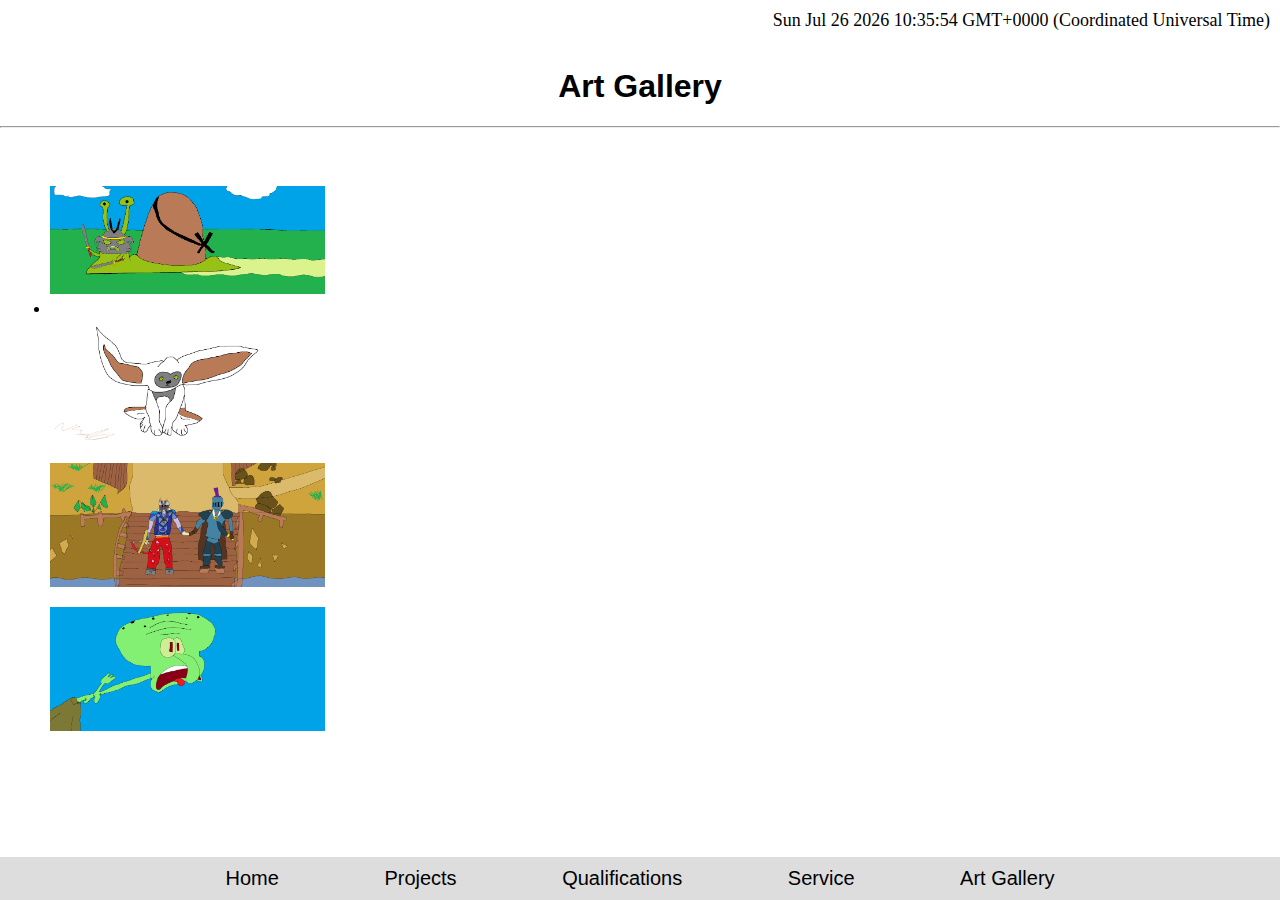
==== ArtGallery.html @ aa7b823b "Moving from https://github.com/noah-hahn1212/CSCE_331_P1_Hahn.git" ====
<!DOCTYPE html>
<head>
  <title>Art Gallery</title>
  <link rel="Stylesheet" href="style.css">
</head>

<div class="img-wrapper">
  <img src="">
</div>

<body>
  <div id="date-time">
    <script>
      // javascript code to display date and time in top right corner
      var date = new Date();
      document.write(date);
    </script>
  </div>

  <h1>Art Gallery</h1>
  <hr>

  <div id="task-bar">
    <a href="Index.html">Home</a>
    <a href="Technical_Portfolio.html">Projects</a>
    <a href="Qualifications.html">Qualifications</a>
    <a href="Service.html">Service</a>
    <a href="ArtGallery.html">Art Gallery</a>
  </div>

  <div class="gallery">
    <li><img src="Pictures/Chris Samurai Snail.png" alt="Art piece 1"> </li>
    <img src="Pictures/MoMo.png" alt="Art piece 2">
    <img src="Pictures/Keiths Profile Pic.png" alt="Art piece 3">
    <img src="Pictures/Squidward Fork.png" alt="Art piece 4">
    
  </div>

</body>
</html>
---- style.css ----
/* styling for date and time in top right corner {id} */
#date-time {
    position: absolute;
    top: 10px;
    right: 10px;
    font-size: 18px;
}

/* styling for title section */
h1 {
    text-align: center;
    margin-top: 50px;
    font-family: sans-serif;
}
  

/* styling for task bar */
#task-bar {
    position: fixed;
    bottom: 0;
    width: 100%;
    background-color: #ddd;
    text-align: center;
    font: 125% georgia, sans-serif;
}
  
#task-bar a {
    display: inline-block;
    padding: 10px 50px;
    text-decoration: none;
    color: black;
}
  
/* styling for gallery section {Classes} */
.gallery {
    display: flex;
    flex-wrap: wrap;
    flex-direction: column;
    justify-content: space-between;
    padding: 50px;
}
  
.gallery img {
  width: calc(25% - 20px);
  height: auto;
  object-fit: cover;
  margin-bottom: 20px;
}
  
.blue_overline_text{ /* Class selector "." */
    color: blue; 
    text-decoration: overline;
}

#red_underline_text{ /* ID Selector "#" */
    color: red;
    text-decoration: underline;
}

body { 
	margin: 0; 
	padding: 0;
    height: 100vh;
    background-size: cover;
	}
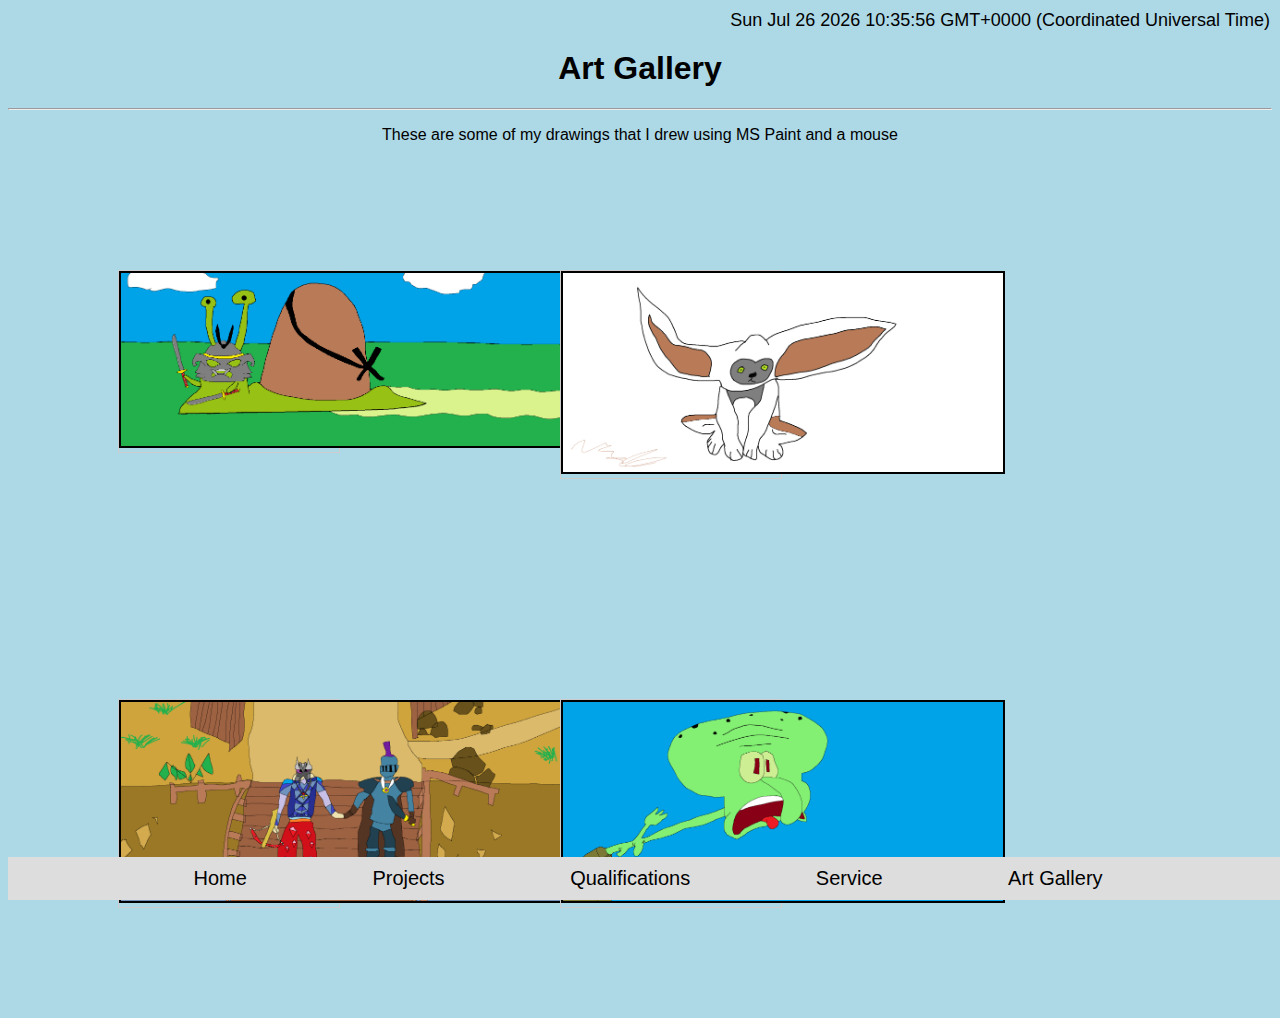
==== commit 365a0f1c: "It looks nicer" ====
--- a/ArtGallery.html
+++ b/ArtGallery.html
@@ -1,13 +1,9 @@
+<!DOCTYPE html>
 
-<!DOCTYPE html>
 <head>
   <title>Art Gallery</title>
   <link rel="Stylesheet" href="style.css">
 </head>
-
-<div class="img-wrapper">
-  <img src="">
-</div>
 
 <body>
   <div id="date-time">
@@ -29,14 +25,32 @@
     <a href="ArtGallery.html">Art Gallery</a>
   </div>
 
+  <div>
+    <p id="p-center">These are some of my drawings that I drew using MS Paint and a mouse</p>
+  </div>
   <div class="gallery">
-    <li><img src="Pictures/Chris Samurai Snail.png" alt="Art piece 1"> </li>
-    <img src="Pictures/MoMo.png" alt="Art piece 2">
-    <img src="Pictures/Keiths Profile Pic.png" alt="Art piece 3">
-    <img src="Pictures/Squidward Fork.png" alt="Art piece 4">
-    
+    <a>
+      <img src="Pictures/Chris Samurai Snail.png" alt="Chris Snail" width="600" height="400">
+    </a>
   </div>
 
+  <div class="gallery">
+    <a>
+      <img src="Pictures/MoMo.png" alt="Momo" width="600" height="400">
+    </a>
+  </div>
+  <div class="gallery">
+    <a>
+      <img src="Pictures/Keiths Profile Pic.png" alt="RuneScape" width="600" height="400">
+    </a>
+  </div>
+  
+  <div class="gallery">
+    <a>
+      <img src="Pictures/Squidward Fork.png" alt="Squidward" width="600" height="400">
+    </a>
+
+
 </body>
-</html>
 
+</html>--- a/style.css
+++ b/style.css
@@ -1,3 +1,8 @@
+* {
+    /*This is making the default font sans-serif*/
+    font-family: sans-serif;
+}
+
 /* styling for date and time in top right corner {id} */
 #date-time {
     position: absolute;
@@ -12,10 +17,44 @@
     margin-top: 50px;
     font-family: sans-serif;
 }
-  
+
+body {
+    background-color: lightblue;
+    overflow-x: hidden;
+}
+
+p {
+    font-family: sans-serif;
+}
+
+#bullet-points {
+    /*ID selector (Element that is unique within a page)*/
+    font-family: sans-serif;
+    margin-left: 300px;
+    margin-top: -167px;
+    margin-bottom: 60px;
+}
+
+#p-center {
+    text-align: center;
+}
+
+img {
+    width: calc(25% - 20px);
+    height: auto;
+    object-fit: cover;
+    border: 2px solid black;
+}
+
+#head-shot {
+    margin-left: 1400px;
+    margin-top: -400px;
+    width: 800px;
+}
 
 /* styling for task bar */
 #task-bar {
+    /*Class selector (*/
     position: fixed;
     bottom: 0;
     width: 100%;
@@ -23,15 +62,15 @@
     text-align: center;
     font: 125% georgia, sans-serif;
 }
-  
+
 #task-bar a {
     display: inline-block;
-    padding: 10px 50px;
+    padding: 10px 60px;
     text-decoration: none;
     color: black;
 }
-  
-/* styling for gallery section {Classes} */
+
+/* styling for gallery section {Classes} 
 .gallery {
     display: flex;
     flex-wrap: wrap;
@@ -39,27 +78,21 @@
     justify-content: space-between;
     padding: 50px;
 }
-  
+
 .gallery img {
-  width: calc(25% - 20px);
-  height: auto;
-  object-fit: cover;
-  margin-bottom: 20px;
+
+    margin-bottom: 20px;
 }
-  
-.blue_overline_text{ /* Class selector "." */
-    color: blue; 
-    text-decoration: overline;
-}
+*/
 
-#red_underline_text{ /* ID Selector "#" */
-    color: red;
-    text-decoration: underline;
-}
+div.gallery {
+    margin: 110px;
+    border: 1px solid #ccc;
+    float: left;
+    width: 220px;
+  }
 
-body { 
-	margin: 0; 
-	padding: 0;
-    height: 100vh;
-    background-size: cover;
-	}+  div.gallery img {
+    width: 200%;
+    height: auto;
+  }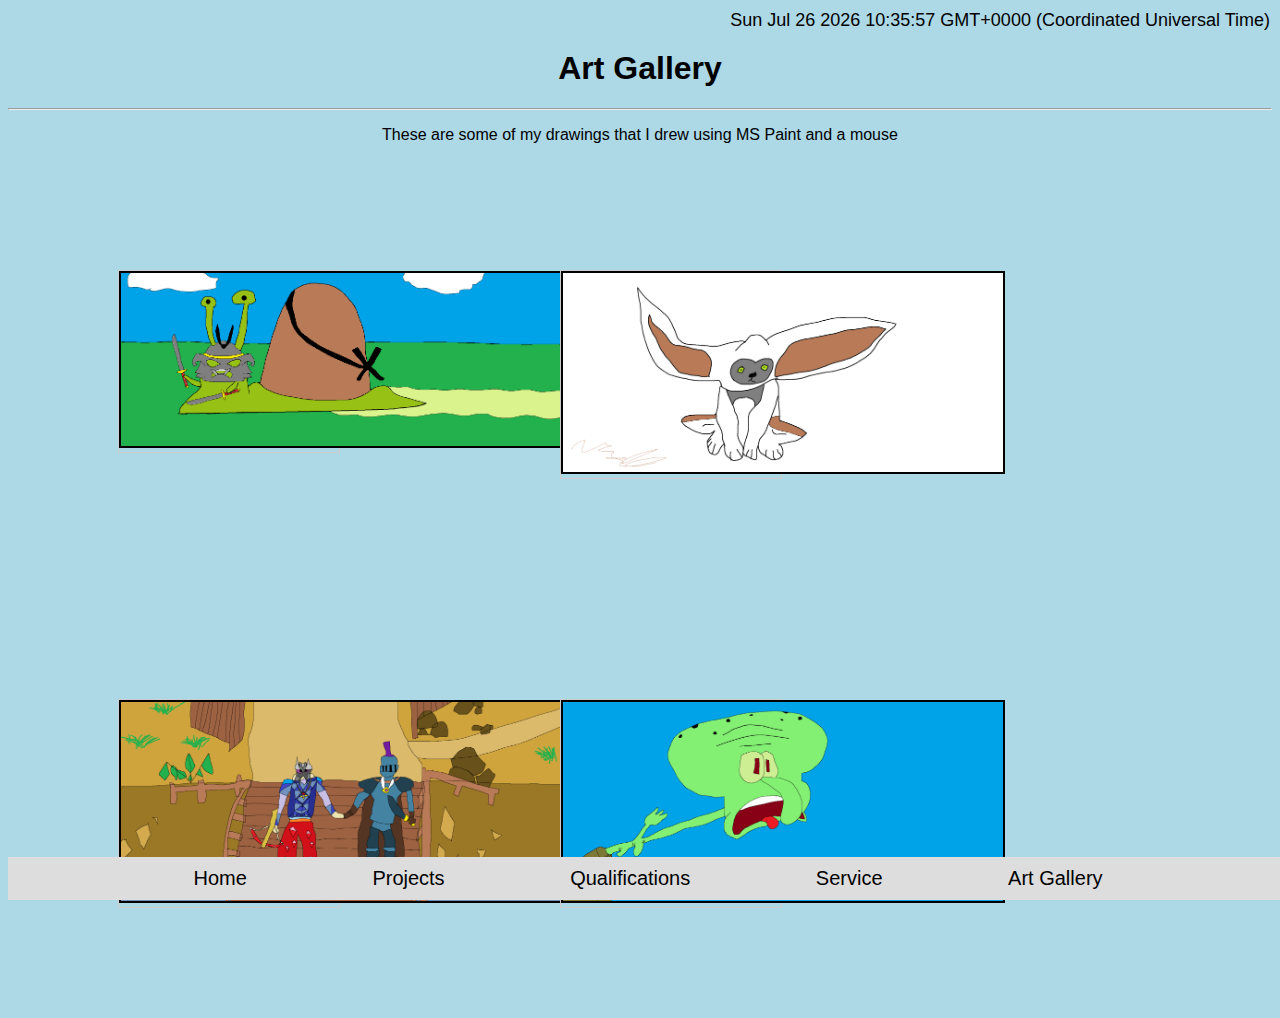
==== commit c449638b: "Small changes" ====
--- a/ArtGallery.html
+++ b/ArtGallery.html
@@ -44,11 +44,12 @@
       <img src="Pictures/Keiths Profile Pic.png" alt="RuneScape" width="600" height="400">
     </a>
   </div>
-  
+
   <div class="gallery">
     <a>
       <img src="Pictures/Squidward Fork.png" alt="Squidward" width="600" height="400">
     </a>
+  </div>
 
 
 </body>
--- a/style.css
+++ b/style.css
@@ -47,7 +47,7 @@
 }
 
 #head-shot {
-    margin-left: 1400px;
+    margin-left: 1300px;
     margin-top: -400px;
     width: 800px;
 }
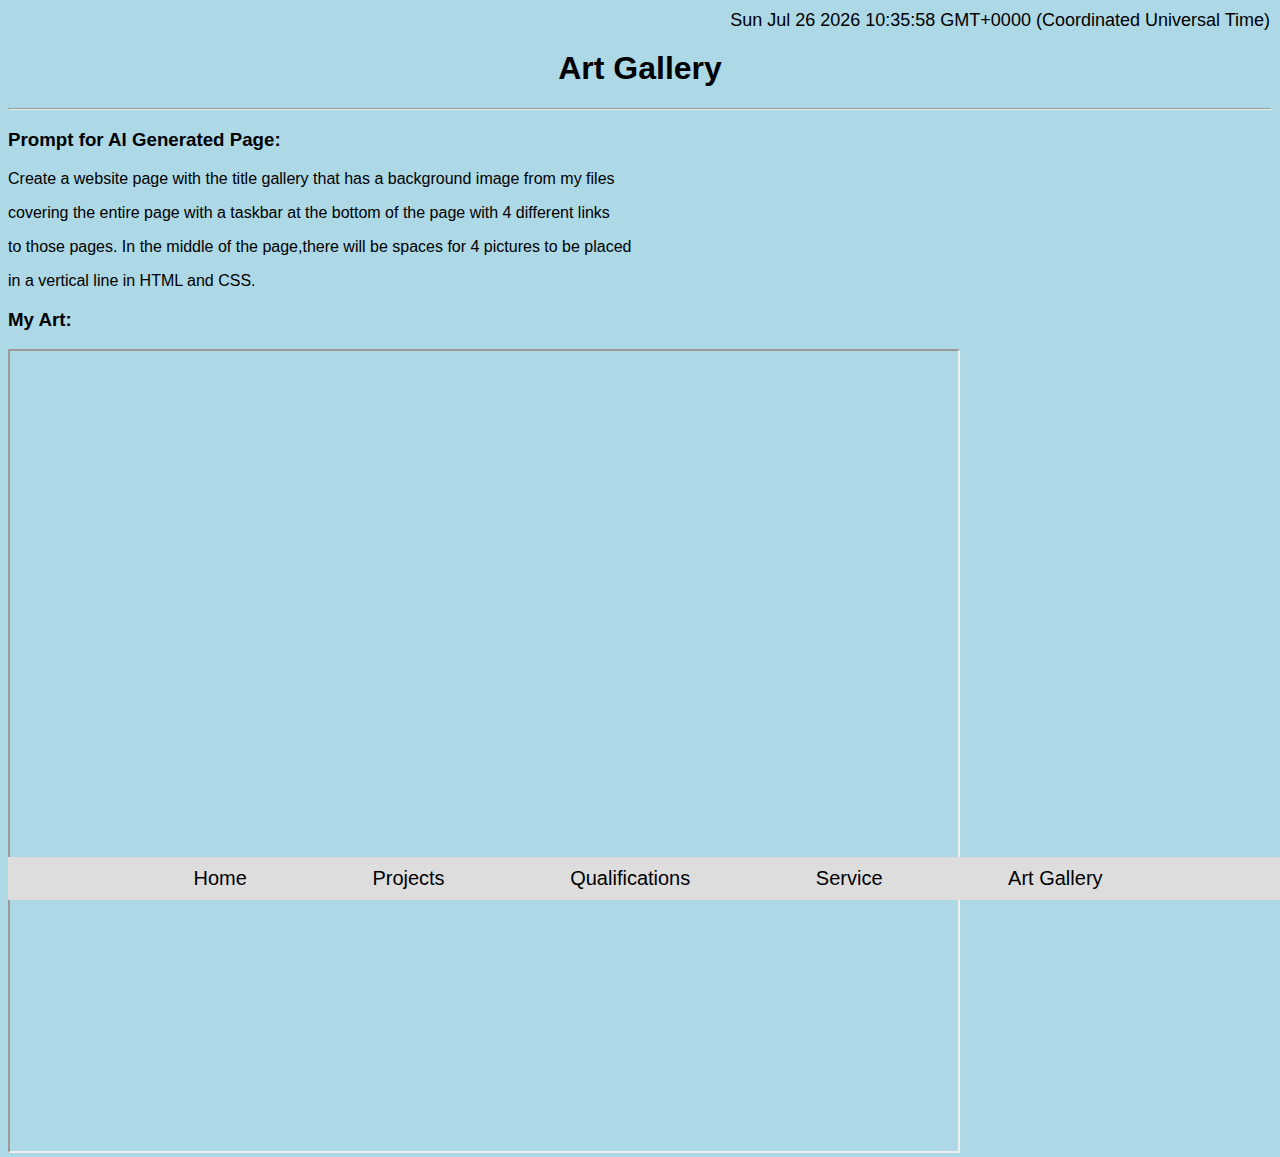
==== commit f36c8650: "Button" ====
--- a/ArtGallery.html
+++ b/ArtGallery.html
@@ -3,6 +3,7 @@
 <head>
   <title>Art Gallery</title>
   <link rel="Stylesheet" href="style.css">
+  <link id = "css" rel = "stylesheet" type = "text/css" href = "style.css">
 </head>
 
 <body>
@@ -24,10 +25,24 @@
     <a href="Service.html">Service</a>
     <a href="ArtGallery.html">Art Gallery</a>
   </div>
+<!---->
+  <div id = "Art-prompt">
+    <h3> Prompt for AI Generated Page:</h3>
+      <p>Create a website page with the title gallery that has a background image from my files </p>
+      <p>covering the entire page with a taskbar at the bottom of the page with 4 different links </p>  
+      <p> to those pages. In the middle of the page,there will be spaces for 4 pictures to be placed </p>
+      <p> in a vertical line in HTML and CSS.</p>
+  </div>
 
-  <div>
-    <p id="p-center">These are some of my drawings that I drew using MS Paint and a mouse</p>
+  <div id = "art-gallery">
+    <p>
+      <h3><strong>My Art:</strong></h3>
+        <iframe src="https://drive.google.com/file/d/1Qv_MgszQGJxCeE-U4jqN2jgjF6Vcczt_/preview" width="75%" height="800px">
+      </iframe>
+    </p>
   </div>
+  <!--
+    </div>
   <div class="gallery">
     <a>
       <img src="Pictures/Chris Samurai Snail.png" alt="Chris Snail" width="600" height="400">
@@ -50,8 +65,7 @@
       <img src="Pictures/Squidward Fork.png" alt="Squidward" width="600" height="400">
     </a>
   </div>
-
-
+-->
 </body>
 
 </html>--- a/style.css
+++ b/style.css
@@ -21,6 +21,7 @@
 body {
     background-color: lightblue;
     overflow-x: hidden;
+    height: 100vh;
 }
 
 p {
@@ -33,6 +34,25 @@
     margin-left: 300px;
     margin-top: -167px;
     margin-bottom: 60px;
+}
+
+#current-job{
+    margin-top: 35px;
+}
+
+#contact-info{
+    margin-left: 280px;
+    margin-top: -80px;
+}
+
+#awards{
+    margin-left: 600px;
+    margin-top: -115px;
+}
+
+#hobbies{
+    margin-left: 950px;
+    margin-top: -115px;
 }
 
 #p-center {
@@ -48,7 +68,7 @@
 
 #head-shot {
     margin-left: 1300px;
-    margin-top: -400px;
+    margin-top: -550px;
     width: 800px;
 }
 
@@ -68,6 +88,34 @@
     padding: 10px 60px;
     text-decoration: none;
     color: black;
+}
+
+#pos {
+    background-color: transparent;
+    position: fixed;
+    top: 0%;
+    right: 95%;
+}
+
+.switch {
+    position: relative;
+    display: inline-block;
+    width: 60px;
+    height: 34px;
+}
+.slider.round {
+    border-radius: 34px;
+}
+.slider {
+    position: absolute;
+    cursor: pointer;
+    top: 1;
+    left: 0;
+    right: 0;
+    bottom: 0;
+    background-color: white;
+    -webkit-transition: .4s;
+    transition: .4s;
 }
 
 /* styling for gallery section {Classes} 
--- a/style.css
+++ b/style.css
@@ -21,6 +21,7 @@
 body {
     background-color: lightblue;
     overflow-x: hidden;
+    height: 100vh;
 }
 
 p {
@@ -33,6 +34,25 @@
     margin-left: 300px;
     margin-top: -167px;
     margin-bottom: 60px;
+}
+
+#current-job{
+    margin-top: 35px;
+}
+
+#contact-info{
+    margin-left: 280px;
+    margin-top: -80px;
+}
+
+#awards{
+    margin-left: 600px;
+    margin-top: -115px;
+}
+
+#hobbies{
+    margin-left: 950px;
+    margin-top: -115px;
 }
 
 #p-center {
@@ -48,7 +68,7 @@
 
 #head-shot {
     margin-left: 1300px;
-    margin-top: -400px;
+    margin-top: -550px;
     width: 800px;
 }
 
@@ -68,6 +88,34 @@
     padding: 10px 60px;
     text-decoration: none;
     color: black;
+}
+
+#pos {
+    background-color: transparent;
+    position: fixed;
+    top: 0%;
+    right: 95%;
+}
+
+.switch {
+    position: relative;
+    display: inline-block;
+    width: 60px;
+    height: 34px;
+}
+.slider.round {
+    border-radius: 34px;
+}
+.slider {
+    position: absolute;
+    cursor: pointer;
+    top: 1;
+    left: 0;
+    right: 0;
+    bottom: 0;
+    background-color: white;
+    -webkit-transition: .4s;
+    transition: .4s;
 }
 
 /* styling for gallery section {Classes} 
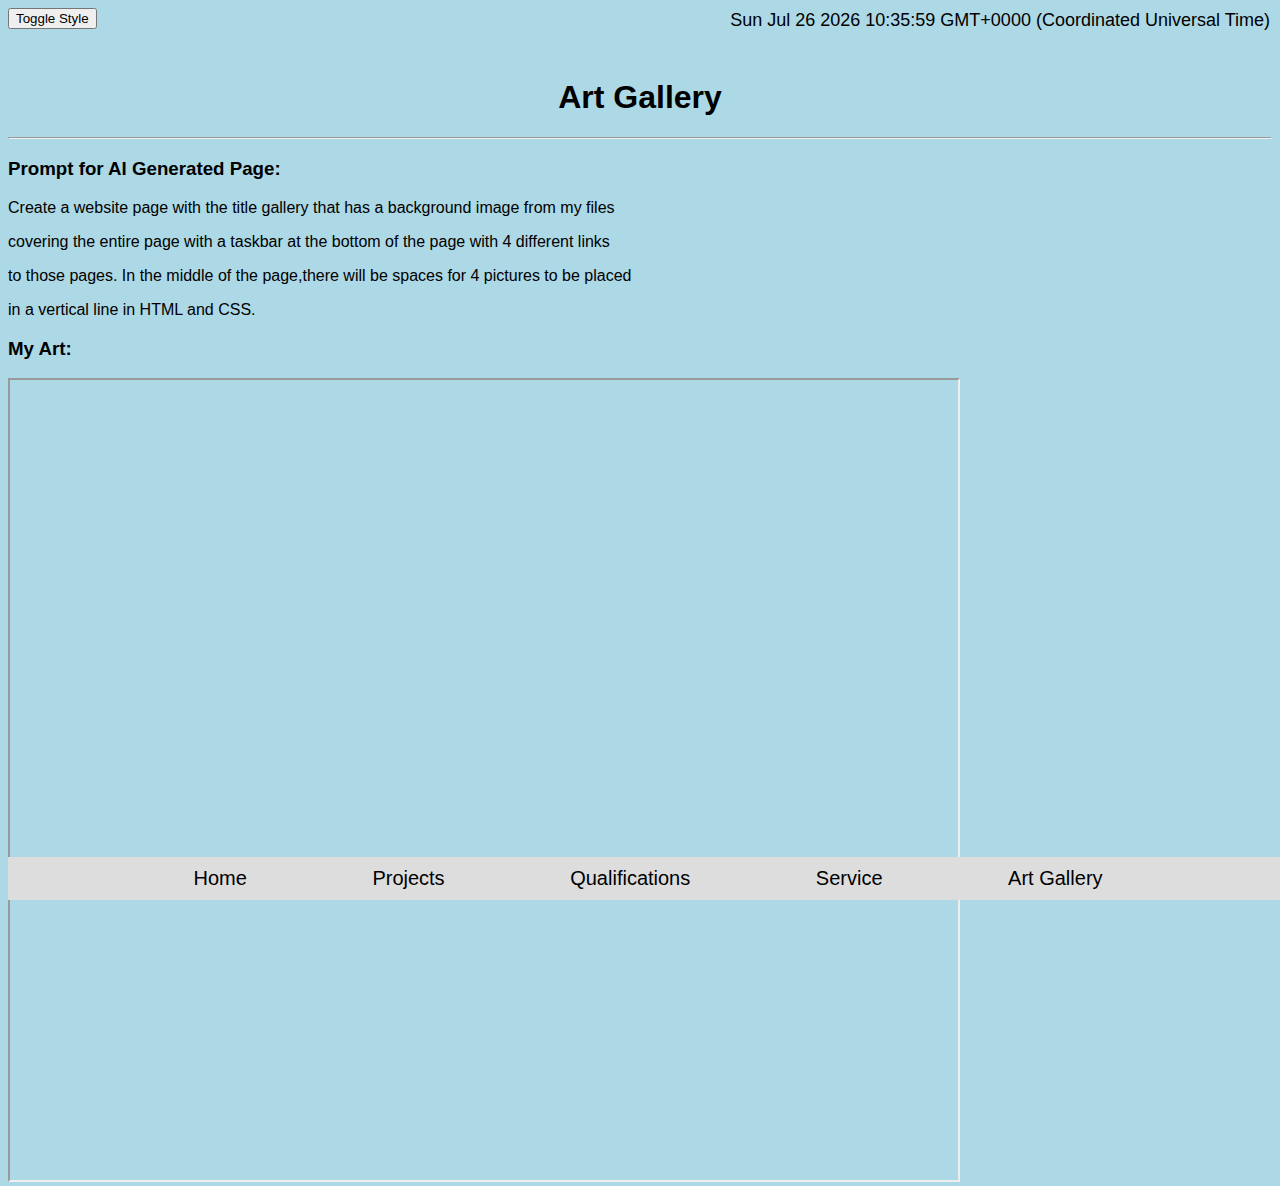
==== commit 97686591: "Finnished" ====
--- a/ArtGallery.html
+++ b/ArtGallery.html
@@ -7,6 +7,10 @@
 </head>
 
 <body>
+  <div>
+    <button onclick="toggleStyleSheet()" type="button">Toggle Style</button>
+    <script src = "function.js"></script>
+</div>
   <div id="date-time">
     <script>
       // javascript code to display date and time in top right corner
@@ -41,31 +45,6 @@
       </iframe>
     </p>
   </div>
-  <!--
-    </div>
-  <div class="gallery">
-    <a>
-      <img src="Pictures/Chris Samurai Snail.png" alt="Chris Snail" width="600" height="400">
-    </a>
-  </div>
-
-  <div class="gallery">
-    <a>
-      <img src="Pictures/MoMo.png" alt="Momo" width="600" height="400">
-    </a>
-  </div>
-  <div class="gallery">
-    <a>
-      <img src="Pictures/Keiths Profile Pic.png" alt="RuneScape" width="600" height="400">
-    </a>
-  </div>
-
-  <div class="gallery">
-    <a>
-      <img src="Pictures/Squidward Fork.png" alt="Squidward" width="600" height="400">
-    </a>
-  </div>
--->
 </body>
 
 </html>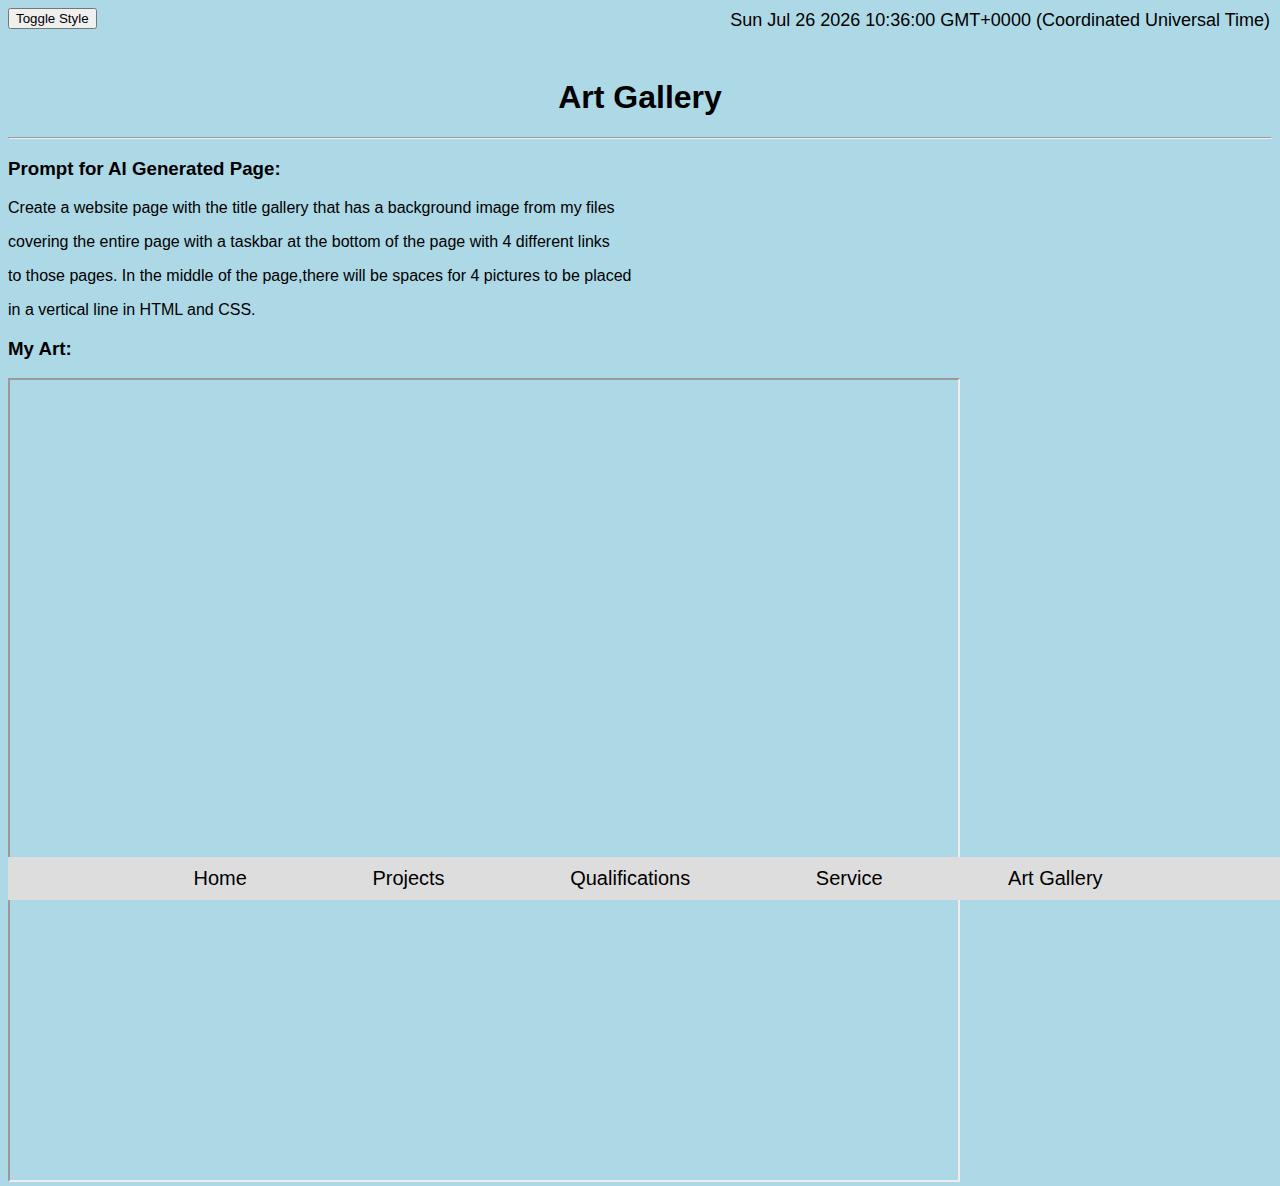
==== commit eedbde29: "Done" ====
--- a/ArtGallery.html
+++ b/ArtGallery.html
@@ -7,7 +7,7 @@
 </head>
 
 <body>
-  <div>
+  <div id = "button">
     <button onclick="toggleStyleSheet()" type="button">Toggle Style</button>
     <script src = "function.js"></script>
 </div>
